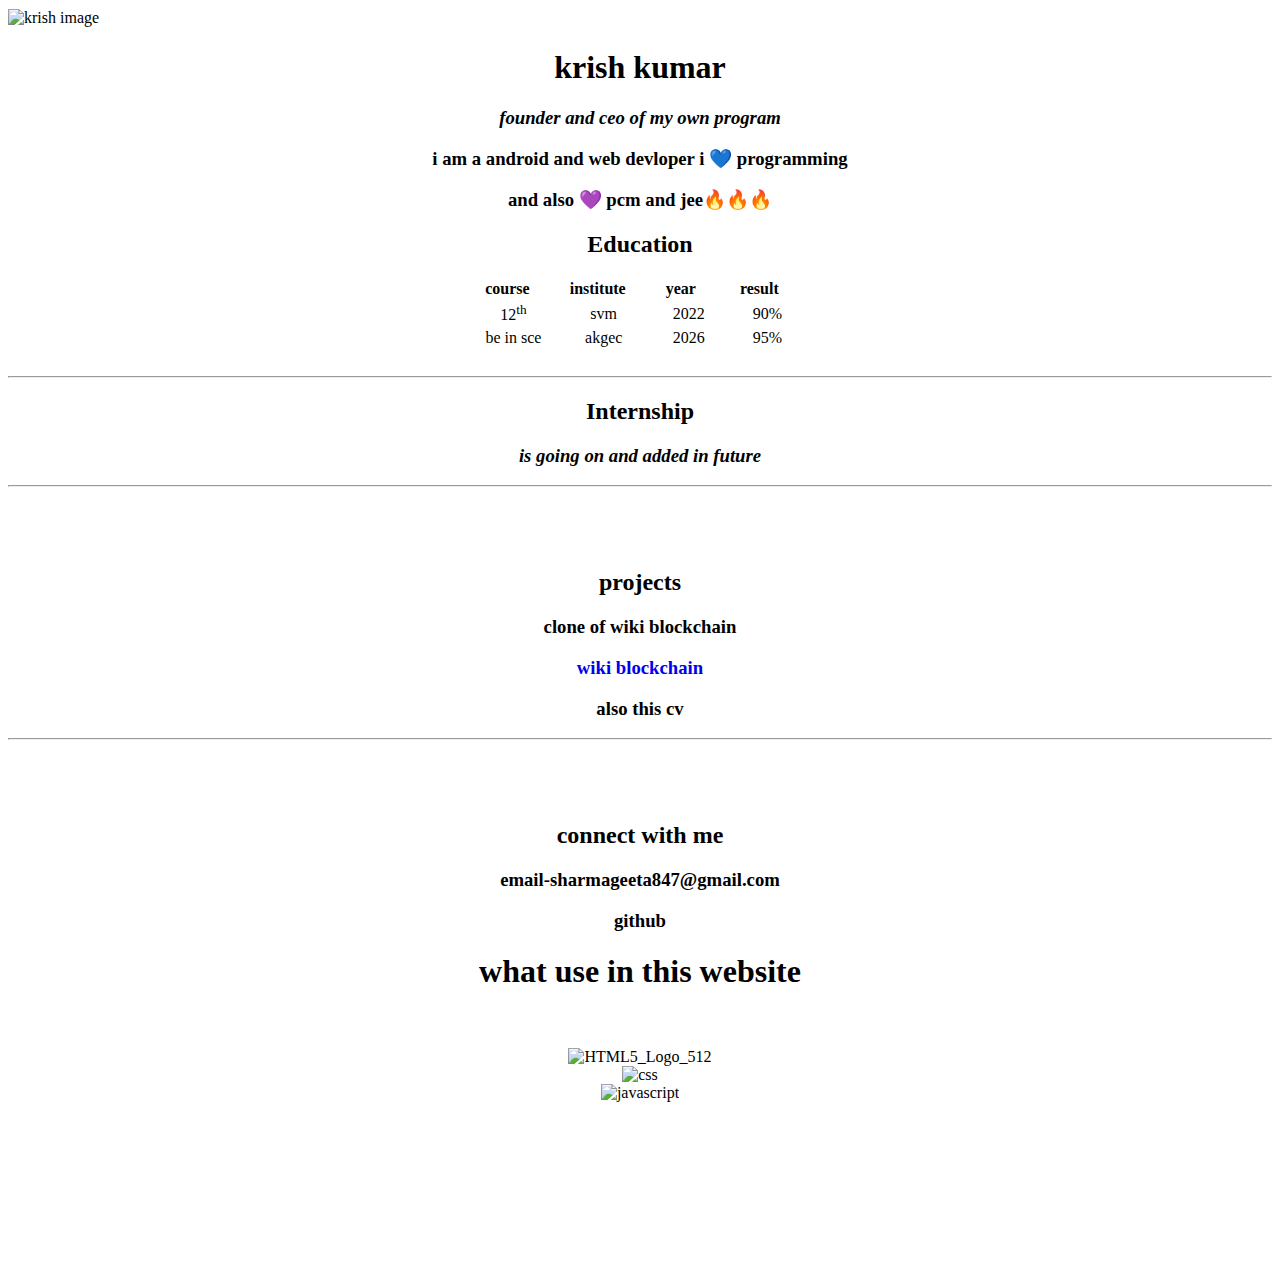
==== index.html @ c20aa45d "Add files via upload" ====
<!DOCTYPE html>
<html lang="en">
<head>
    <meta charset="UTF-8">
    <meta http-equiv="X-UA-Compatible" content="IE=edge">
    <meta name="viewport" content="width=device-width, initial-scale=1.0">
    <title>krish resume</title>
    <link rel="stylesheet" href="../resume/styles.css"> 
    <link rel="shortcut icon" href="../resume/favicon-32x32.png" type="image/x-icon">
    <script defer src="../resume/app.js"></script>
    
</head>
<body>
    <section class="hidden">
        <img align="center" id="krish" width="25%" src="../resume/krish.jpg" alt="krish image" >
    </section>
        <section class="hidden" align="center">
        <h1>krish kumar</h1>
        <i> <h3>founder and ceo of my own program</h3></i>
        <h3>i am a android and web devloper i 💙 programming</h3>
        <h3>and also 💜 pcm and jee🔥🔥🔥</h3>
    </section>
        <section class="hidden" align="center">
        <h2>Education</h2>
            <table align="center">
                <thead>
                    <tr>
                        <th>&nbsp;&nbsp;&nbsp;course&nbsp;&nbsp;&nbsp;&nbsp;&nbsp;&nbsp;</th>
                        <th>&nbsp;&nbsp;&nbsp;institute&nbsp;&nbsp;&nbsp;&nbsp;&nbsp;&nbsp;</th>
                        <th>&nbsp;&nbsp;&nbsp;year&nbsp;&nbsp;&nbsp;&nbsp;&nbsp;&nbsp;&nbsp;</th>
                        <th>&nbsp;&nbsp;&nbsp;result&nbsp;&nbsp;&nbsp;&nbsp;&nbsp;&nbsp;&nbsp;</th>
                    </tr>
                </thead>
                <tbody>
                    <tr>
                        <td>12<sup>th</sup></td>
                        <td>svm</td>
                        <td>2022</td>
                        <td>90%</td>
                    </tr>
                    <tr>
                        <td>be in sce</td>
                        <td>akgec</td>
                        <td>2026</td>
                        <td>95%</td>
                    </tr>
                </tbody>
            </table>
        </section>
                <br>
                <hr>
                <section class="hidden" align="center">
                <h2>Internship</h2>
                <h3><i>is going on and added in future </i></h3>
                </section>
                <hr>
                <br><br><br>
                <section class="hidden" align="center">
                <h2>projects</h2>
                    <h3> clone of wiki blockchain</h3>
                     <a href="../resume/wiki.html"style="text-decoration: none;" target="_blank" ><h3>wiki blockchain</h3></a>
                     <h3>also this cv</h3> 
                </section>
                  <hr>
                  <br><br><br>
                  <section class="hidden" align="center">
                  <h2>connect with me </h2>
                  <h3>email-sharmageeta847@gmail.com <br></h3>
                    <h3>github</h3>
                 
                </section>
                <section id="animation">
                    <h1 align="center">what use in this website</h1>
                    <br><br>
                    <div class="logos" align="center">
                        <div class="logo hidden">
                            <img width="220px" src="https://www.w3.org/html/logo/downloads/HTML5_Logo_512.png" alt="HTML5_Logo_512">
                        </div>
                        <div class="logo hidden">
                            <img  width="170px" src="https://upload.wikimedia.org/wikipedia/commons/thumb/d/d5/CSS3_logo_and_wordmark.svg/1452px-CSS3_logo_and_wordmark.svg.png" alt="css">
                        </div>
                        <div class="logo hidden">
                            <img width="350px" src="https://1000logos.net/wp-content/uploads/2020/09/JavaScript-Logo.png" alt="javascript">
                        </div> 
                     </div>
                </section>
                <br><br><br><br><br><br><br><br><br>
</body>
</html>
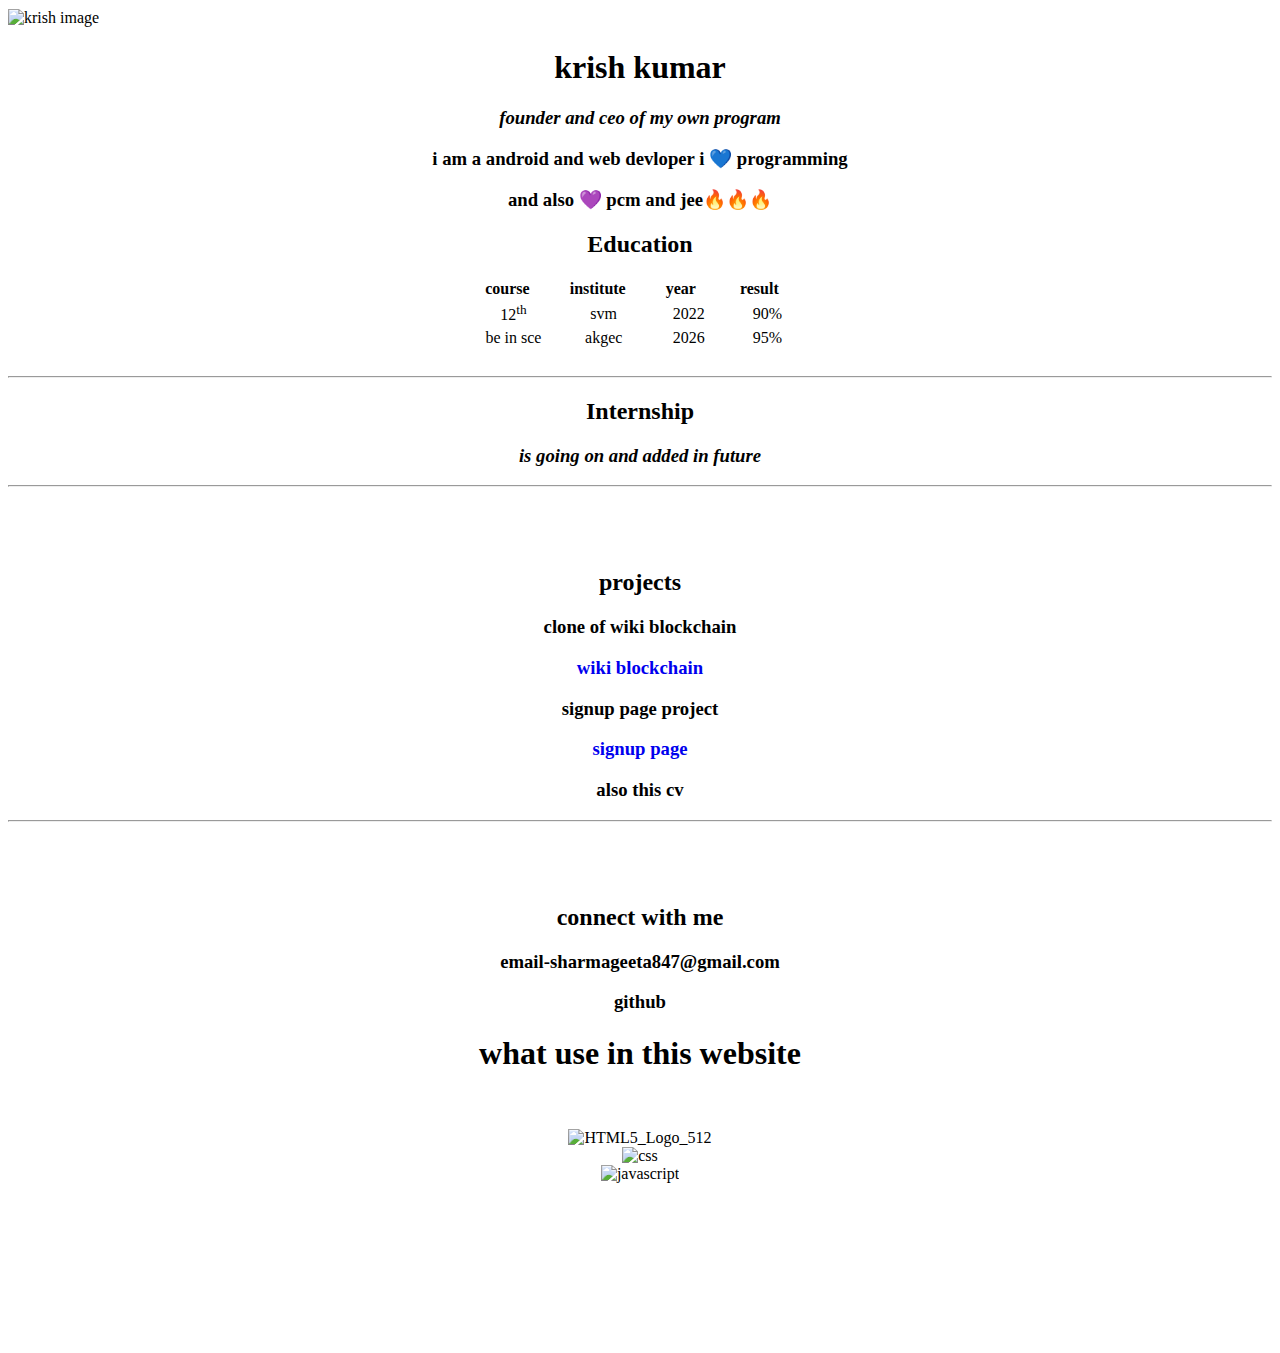
==== commit 3d22aca4: "Add files via upload" ====
--- a/index.html
+++ b/index.html
@@ -7,12 +7,11 @@
     <title>krish resume</title>
     <link rel="stylesheet" href="../resume/styles.css"> 
     <link rel="shortcut icon" href="../resume/favicon-32x32.png" type="image/x-icon">
-    <script defer src="../resume/app.js"></script>
-    
+    <script defer src="../resume/app.js"></script>  
 </head>
 <body>
     <section class="hidden">
-        <img align="center" id="krish" width="25%" src="../resume/krish.jpg" alt="krish image" >
+        <img align="center" id="krish" width="18%" src="../resume/krish.jpg" alt="krish image" >
     </section>
         <section class="hidden" align="center">
         <h1>krish kumar</h1>
@@ -58,7 +57,9 @@
                 <section class="hidden" align="center">
                 <h2>projects</h2>
                     <h3> clone of wiki blockchain</h3>
-                     <a href="../resume/wiki.html"style="text-decoration: none;" target="_blank" ><h3>wiki blockchain</h3></a>
+                    <a href="./wiki.html"style="text-decoration: none;" target="_blank"><h3>wiki blockchain</h3></a>
+                    <h3>signup page project</h3>
+                     <a href="./signupform.html"style="text-decoration: none;" target="_blank" ><h3>signup page</h3></a>
                      <h3>also this cv</h3> 
                 </section>
                   <hr>
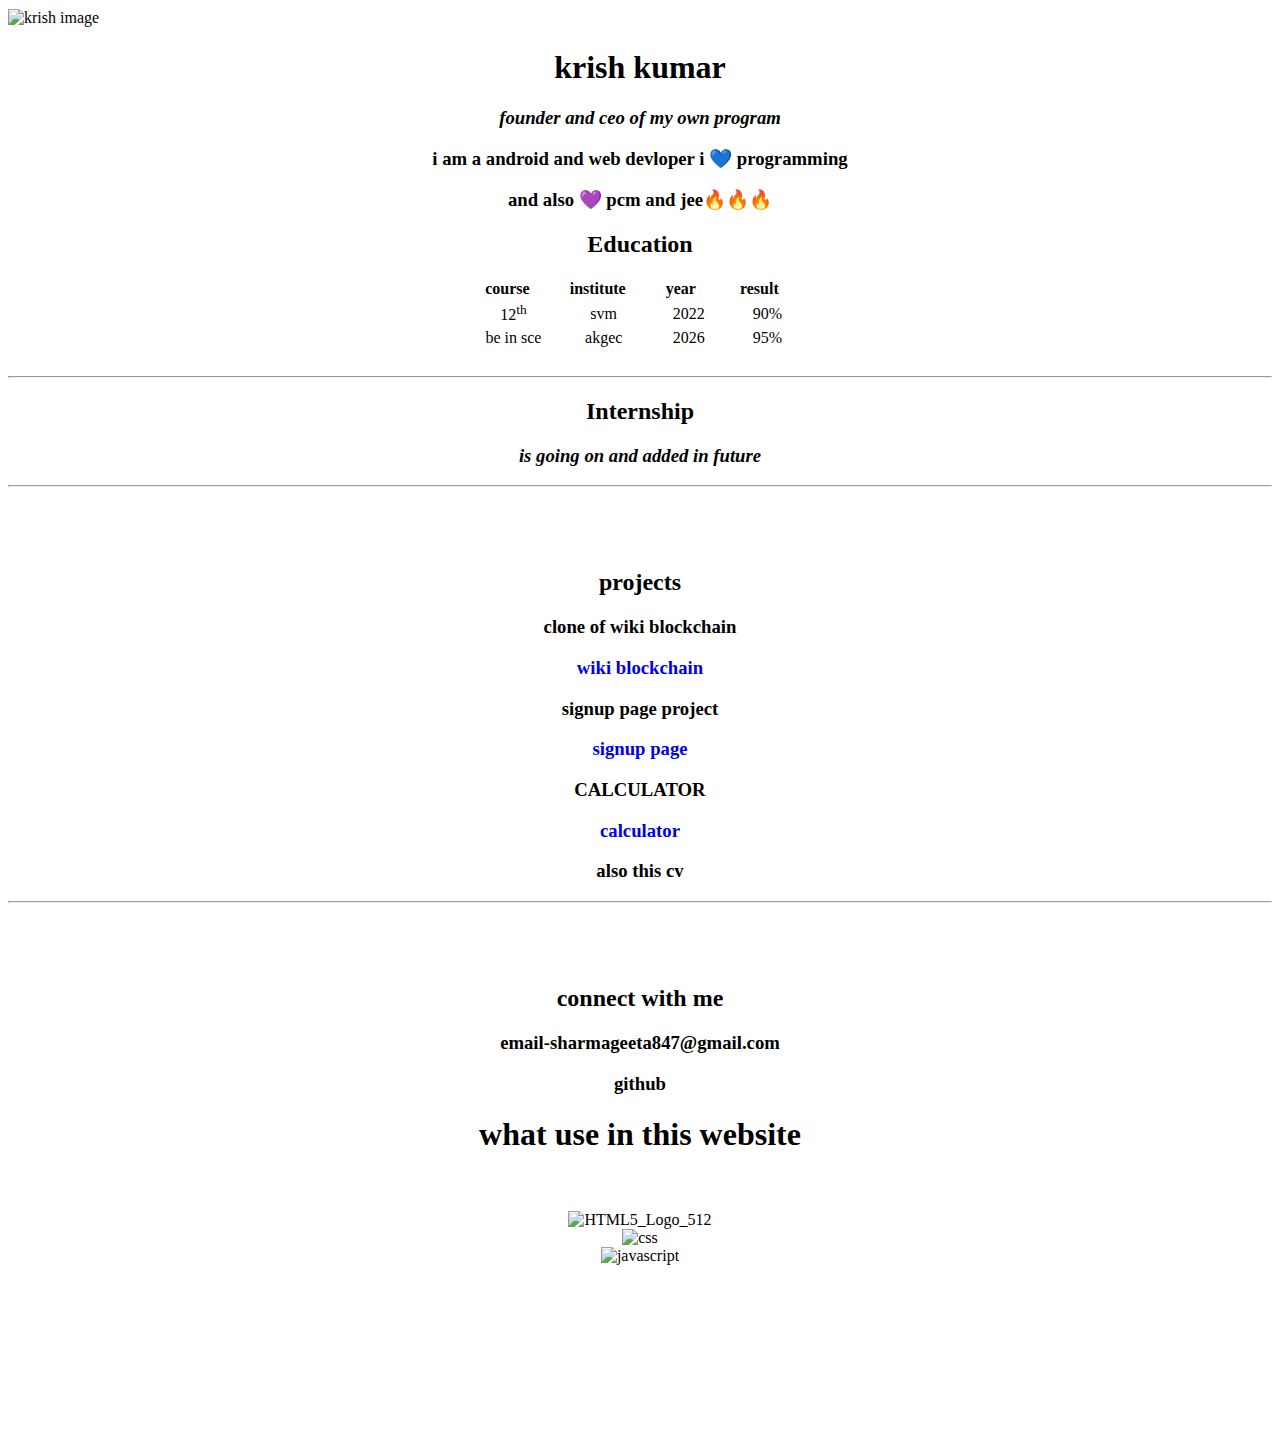
==== commit fdd4c8b5: "Add files via upload" ====
--- a/index.html
+++ b/index.html
@@ -11,7 +11,7 @@
 </head>
 <body>
     <section class="hidden">
-        <img align="center" id="krish" width="18%" src="../resume/krish.jpg" alt="krish image" >
+        <img align="center" id="krish" width="25%" src="../resume/krish.jpg" alt="krish image" >
     </section>
         <section class="hidden" align="center">
         <h1>krish kumar</h1>
@@ -60,6 +60,8 @@
                     <a href="./wiki.html"style="text-decoration: none;" target="_blank"><h3>wiki blockchain</h3></a>
                     <h3>signup page project</h3>
                      <a href="./signupform.html"style="text-decoration: none;" target="_blank" ><h3>signup page</h3></a>
+                     <h3>CALCULATOR</h3>
+                     <a href="./calculator.html"style="text-decoration: none;" target="_blank"><h3> calculator</h3> </a>
                      <h3>also this cv</h3> 
                 </section>
                   <hr>
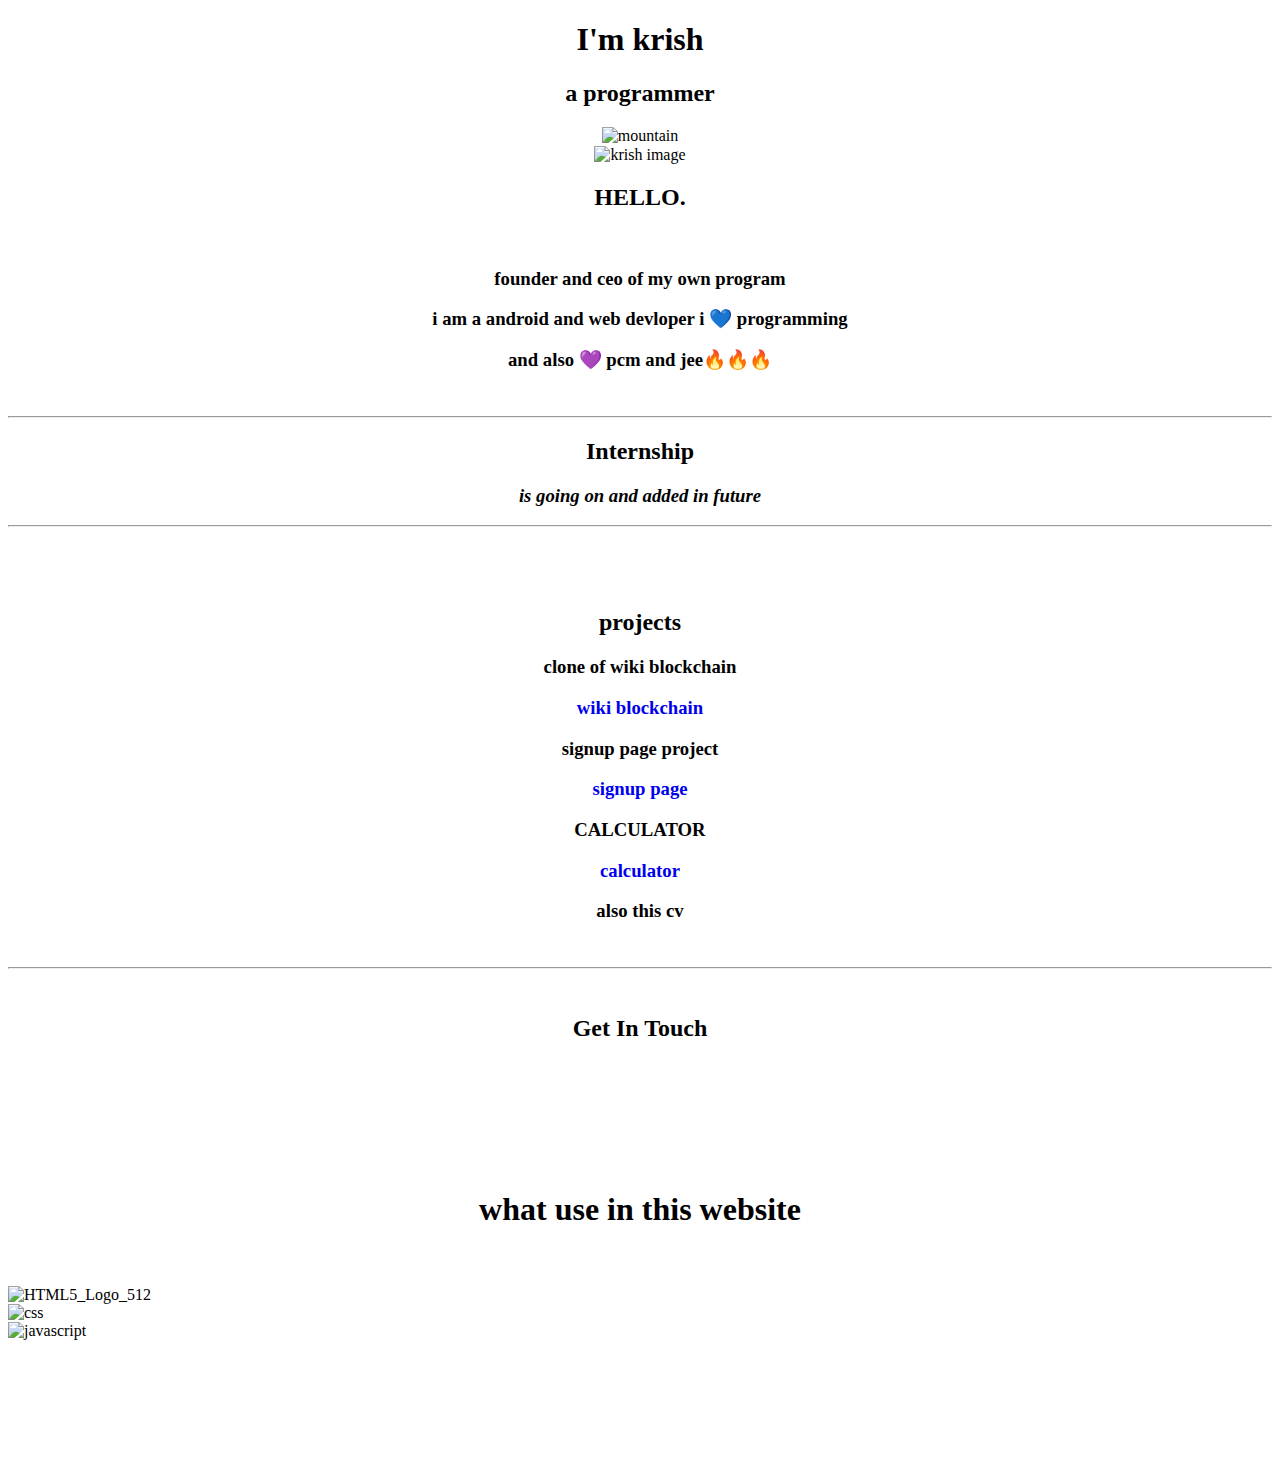
==== commit a193b14b: "Add files via upload" ====
--- a/index.html
+++ b/index.html
@@ -10,43 +10,24 @@
     <script defer src="../resume/app.js"></script>  
 </head>
 <body>
+        <section class="hidden" align="center">
+        <h1>I'm krish</h1>
+        <h2 class="special">a programmer</h2>
+        
+        <section>
+            <img  class="" width="100%" src="../resume/mountain 2.png" alt="mountain">
+        
     <section class="hidden">
-        <img align="center" id="krish" width="25%" src="../resume/krish.jpg" alt="krish image" >
+        <img align="center" id="krish" width="35%" src="../resume/krish.jpg" alt="krish image" >
     </section>
-        <section class="hidden" align="center">
-        <h1>krish kumar</h1>
-        <i> <h3>founder and ceo of my own program</h3></i>
+    </section>
+    <h2 class="sh2">HELLO.</h2>
+    <br>
+         <h3>founder and ceo of my own program</h3>
         <h3>i am a android and web devloper i 💙 programming</h3>
         <h3>and also 💜 pcm and jee🔥🔥🔥</h3>
     </section>
-        <section class="hidden" align="center">
-        <h2>Education</h2>
-            <table align="center">
-                <thead>
-                    <tr>
-                        <th>&nbsp;&nbsp;&nbsp;course&nbsp;&nbsp;&nbsp;&nbsp;&nbsp;&nbsp;</th>
-                        <th>&nbsp;&nbsp;&nbsp;institute&nbsp;&nbsp;&nbsp;&nbsp;&nbsp;&nbsp;</th>
-                        <th>&nbsp;&nbsp;&nbsp;year&nbsp;&nbsp;&nbsp;&nbsp;&nbsp;&nbsp;&nbsp;</th>
-                        <th>&nbsp;&nbsp;&nbsp;result&nbsp;&nbsp;&nbsp;&nbsp;&nbsp;&nbsp;&nbsp;</th>
-                    </tr>
-                </thead>
-                <tbody>
-                    <tr>
-                        <td>12<sup>th</sup></td>
-                        <td>svm</td>
-                        <td>2022</td>
-                        <td>90%</td>
-                    </tr>
-                    <tr>
-                        <td>be in sce</td>
-                        <td>akgec</td>
-                        <td>2026</td>
-                        <td>95%</td>
-                    </tr>
-                </tbody>
-            </table>
-        </section>
-                <br>
+    <br>
                 <hr>
                 <section class="hidden" align="center">
                 <h2>Internship</h2>
@@ -64,29 +45,47 @@
                      <a href="./calculator.html"style="text-decoration: none;" target="_blank"><h3> calculator</h3> </a>
                      <h3>also this cv</h3> 
                 </section>
+                <br>
                   <hr>
-                  <br><br><br>
+                  <br>
                   <section class="hidden" align="center">
-                  <h2>connect with me </h2>
-                  <h3>email-sharmageeta847@gmail.com <br></h3>
-                    <h3>github</h3>
+                  <h2>Get In Touch</h2>
+                  <br>
+                  <div class="link">
+                  <div>
+                    <a href="mailto:sharmageeta847@gmail.com" target="_blank" class="yt">
+                        <img width="15%" src="../resume/gmail.png" alt="">
+                        </a>
+                    </div>
+                    <br>
+                    <div >
+                    <a href="https://github.com/krishkumar84/krishkumar84.git" target="_blank" class="yt">
+                        <img width="15%" src="../resume/github-sign.png" alt="">
+                        </a>
+                    </div>
+                    <br>
+                    <div>
+                    <a href="https://www.youtube.com/channel/UCRqKJW_E78C6ZIAPGw-ZuPw" target="_blank" class="yt">
+                    <img width="15%" src="../resume/youtube 2.png" alt="">
+                    </a>
+                </div>
+            </div>
+            
                  
                 </section>
-                <section id="animation">
-                    <h1 align="center">what use in this website</h1>
+                <section id="animation" >
+                    <h1 class="last" align="center">what use in this website</h1>
                     <br><br>
-                    <div class="logos" align="center">
-                        <div class="logo hidden">
-                            <img width="220px" src="https://www.w3.org/html/logo/downloads/HTML5_Logo_512.png" alt="HTML5_Logo_512">
+                    <section class="hidden">
+                     <div class="container">
+                        <div class="box"><img width="80%" src="../resume/html-5.png" alt="HTML5_Logo_512"> </div>
+                        <div class="box"> <img  width="80%" src="../resume/css-3.png" alt="css"></div>
+                        <div class="box"> <img width="90%" src="../resume/javascript-39394.png" alt="javascript">
                         </div>
-                        <div class="logo hidden">
-                            <img  width="170px" src="https://upload.wikimedia.org/wikipedia/commons/thumb/d/d5/CSS3_logo_and_wordmark.svg/1452px-CSS3_logo_and_wordmark.svg.png" alt="css">
-                        </div>
-                        <div class="logo hidden">
-                            <img width="350px" src="https://1000logos.net/wp-content/uploads/2020/09/JavaScript-Logo.png" alt="javascript">
-                        </div> 
-                     </div>
+                    </section>
+                    </div>
+                     <br><br><br><br><br><br><br>
                 </section>
-                <br><br><br><br><br><br><br><br><br>
+                
 </body>
 </html>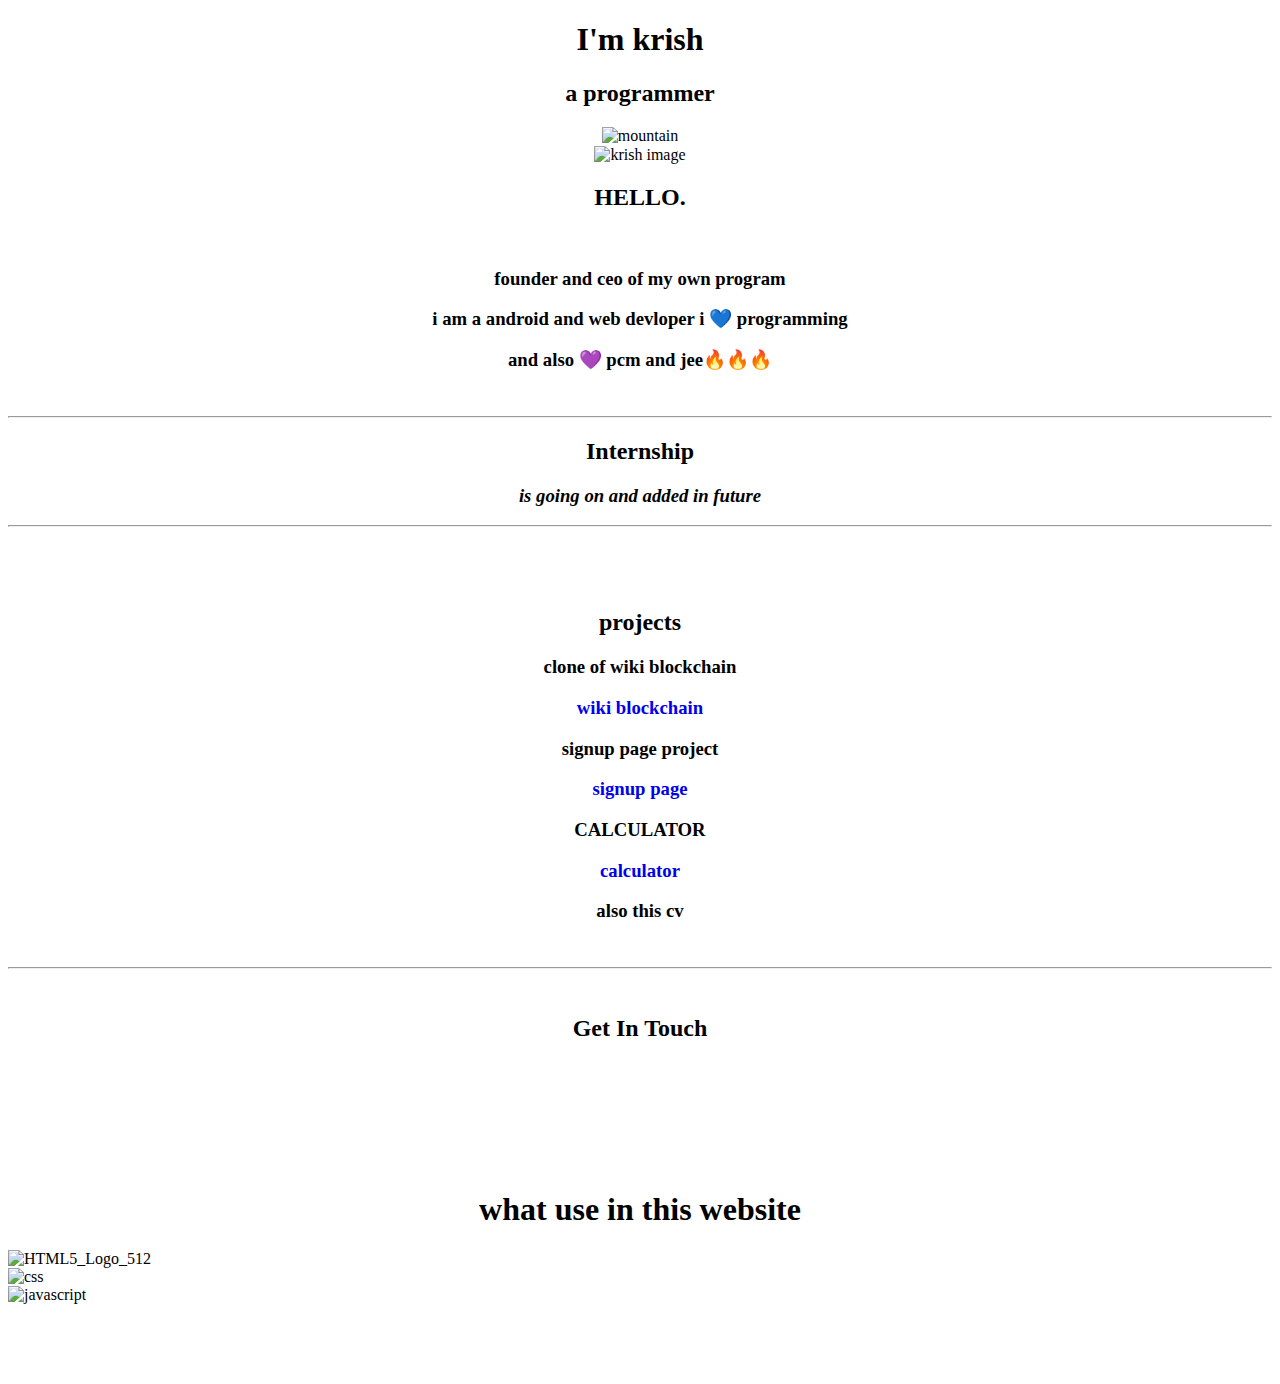
==== commit 1e779038: "Add files via upload" ====
--- a/index.html
+++ b/index.html
@@ -75,16 +75,16 @@
                 </section>
                 <section id="animation" >
                     <h1 class="last" align="center">what use in this website</h1>
-                    <br><br>
+                
                     <section class="hidden">
                      <div class="container">
-                        <div class="box"><img width="80%" src="../resume/html-5.png" alt="HTML5_Logo_512"> </div>
-                        <div class="box"> <img  width="80%" src="../resume/css-3.png" alt="css"></div>
-                        <div class="box"> <img width="90%" src="../resume/javascript-39394.png" alt="javascript">
+                        <div class="box"><img width="90%" src="../resume/html-5.png" alt="HTML5_Logo_512"> </div>
+                        <div class="box"> <img  width="90%" src="../resume/css-3.png" alt="css"></div>
+                        <div class="box"> <img width="100%" src="../resume/javascript-39394.png" alt="javascript">
                         </div>
                     </section>
                     </div>
-                     <br><br><br><br><br><br><br>
+                     <br><br><br><br>
                 </section>
                 
 </body>
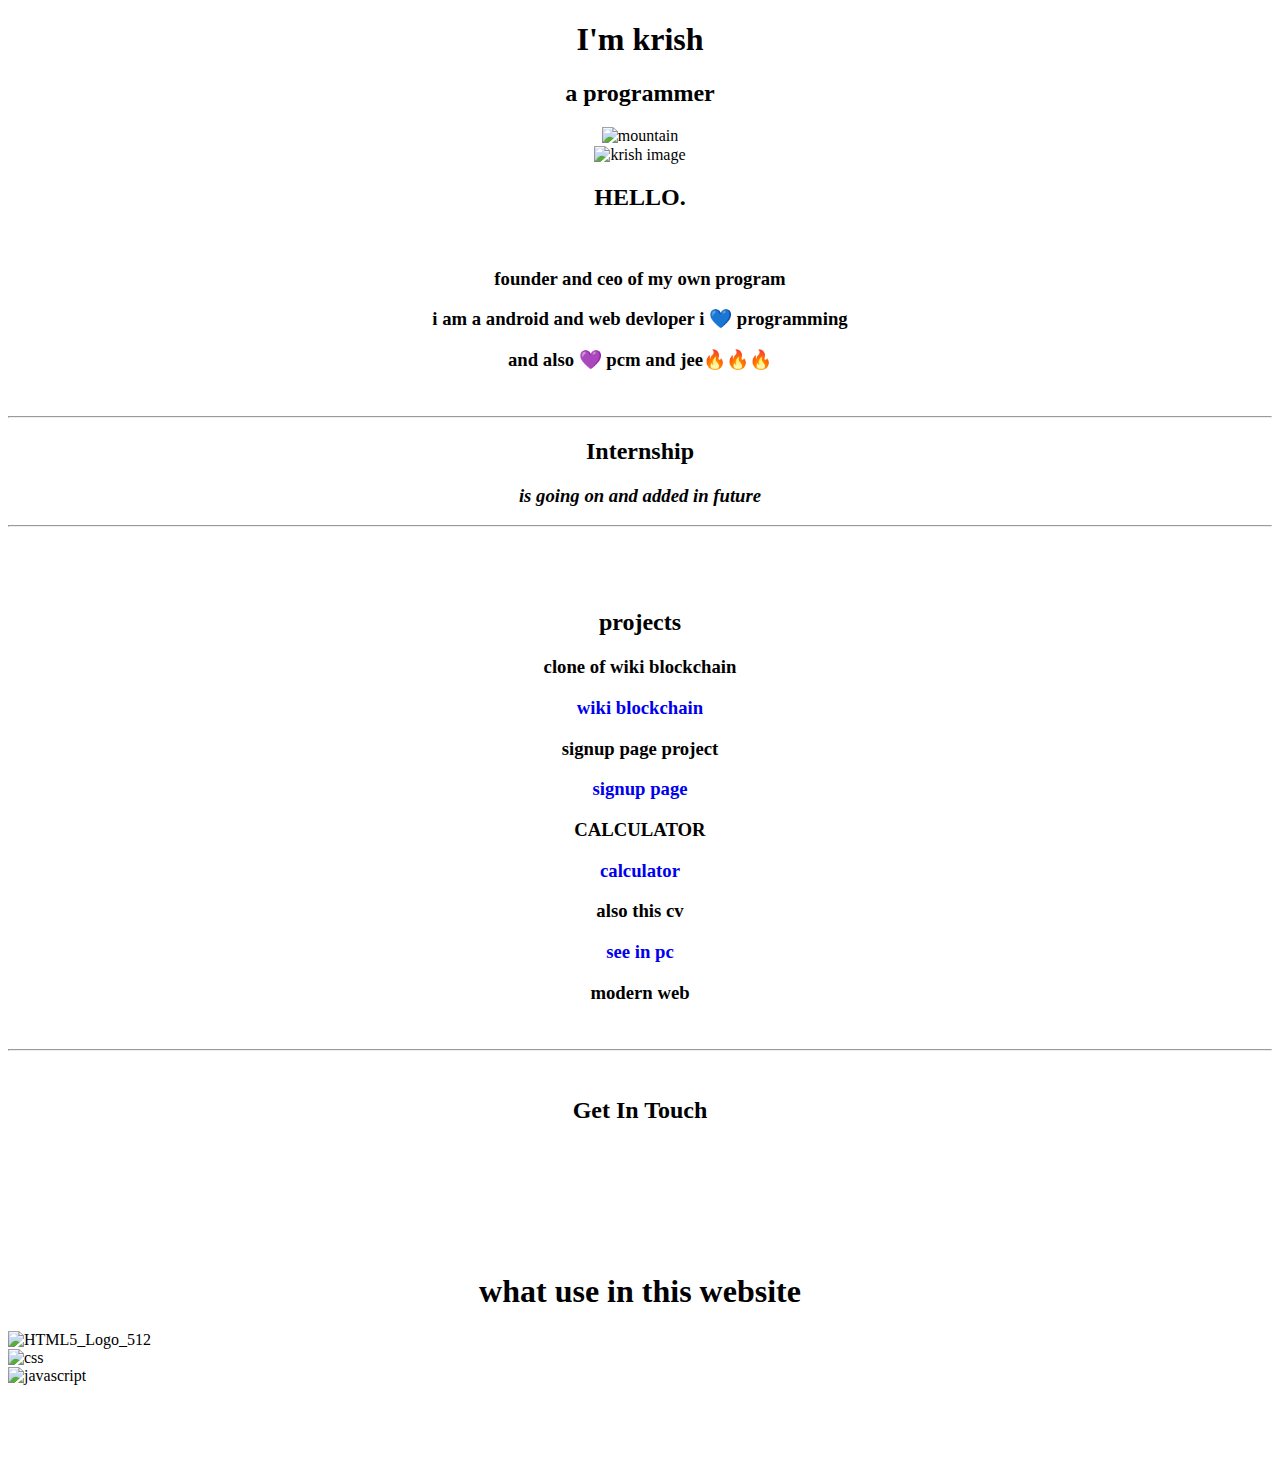
==== commit d9c405a4: "Add files via upload" ====
--- a/index.html
+++ b/index.html
@@ -44,6 +44,9 @@
                      <h3>CALCULATOR</h3>
                      <a href="./calculator.html"style="text-decoration: none;" target="_blank"><h3> calculator</h3> </a>
                      <h3>also this cv</h3> 
+                     
+                     <a href="./new web.html"style="text-decoration: none;" target="_blank"><h3> see in pc</h3> </a>
+                     <h3>modern web</h3> 
                 </section>
                 <br>
                   <hr>
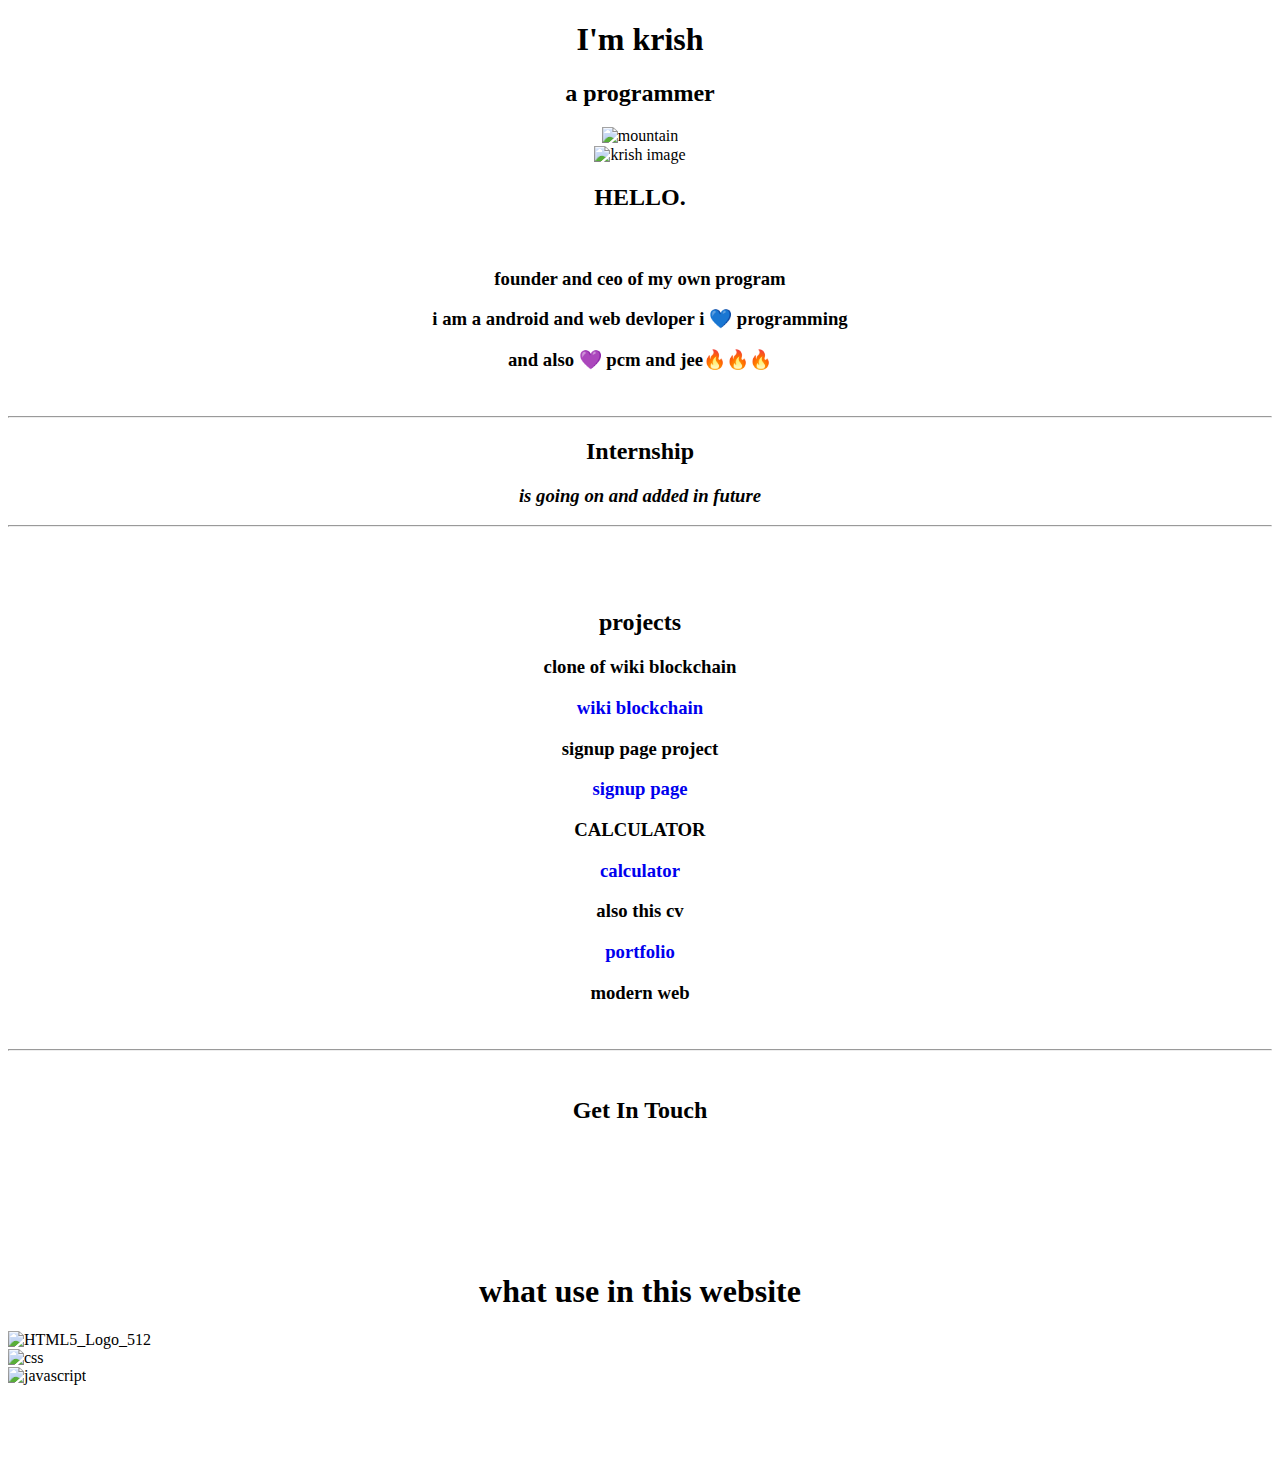
==== commit 62831b19: "Add files via upload" ====
--- a/index.html
+++ b/index.html
@@ -45,7 +45,7 @@
                      <a href="./calculator.html"style="text-decoration: none;" target="_blank"><h3> calculator</h3> </a>
                      <h3>also this cv</h3> 
                      
-                     <a href="./new web.html"style="text-decoration: none;" target="_blank"><h3> see in pc</h3> </a>
+                     <a href="./newportfolio.html"style="text-decoration: none;" target="_blank"><h3> portfolio</h3> </a>
                      <h3>modern web</h3> 
                 </section>
                 <br>
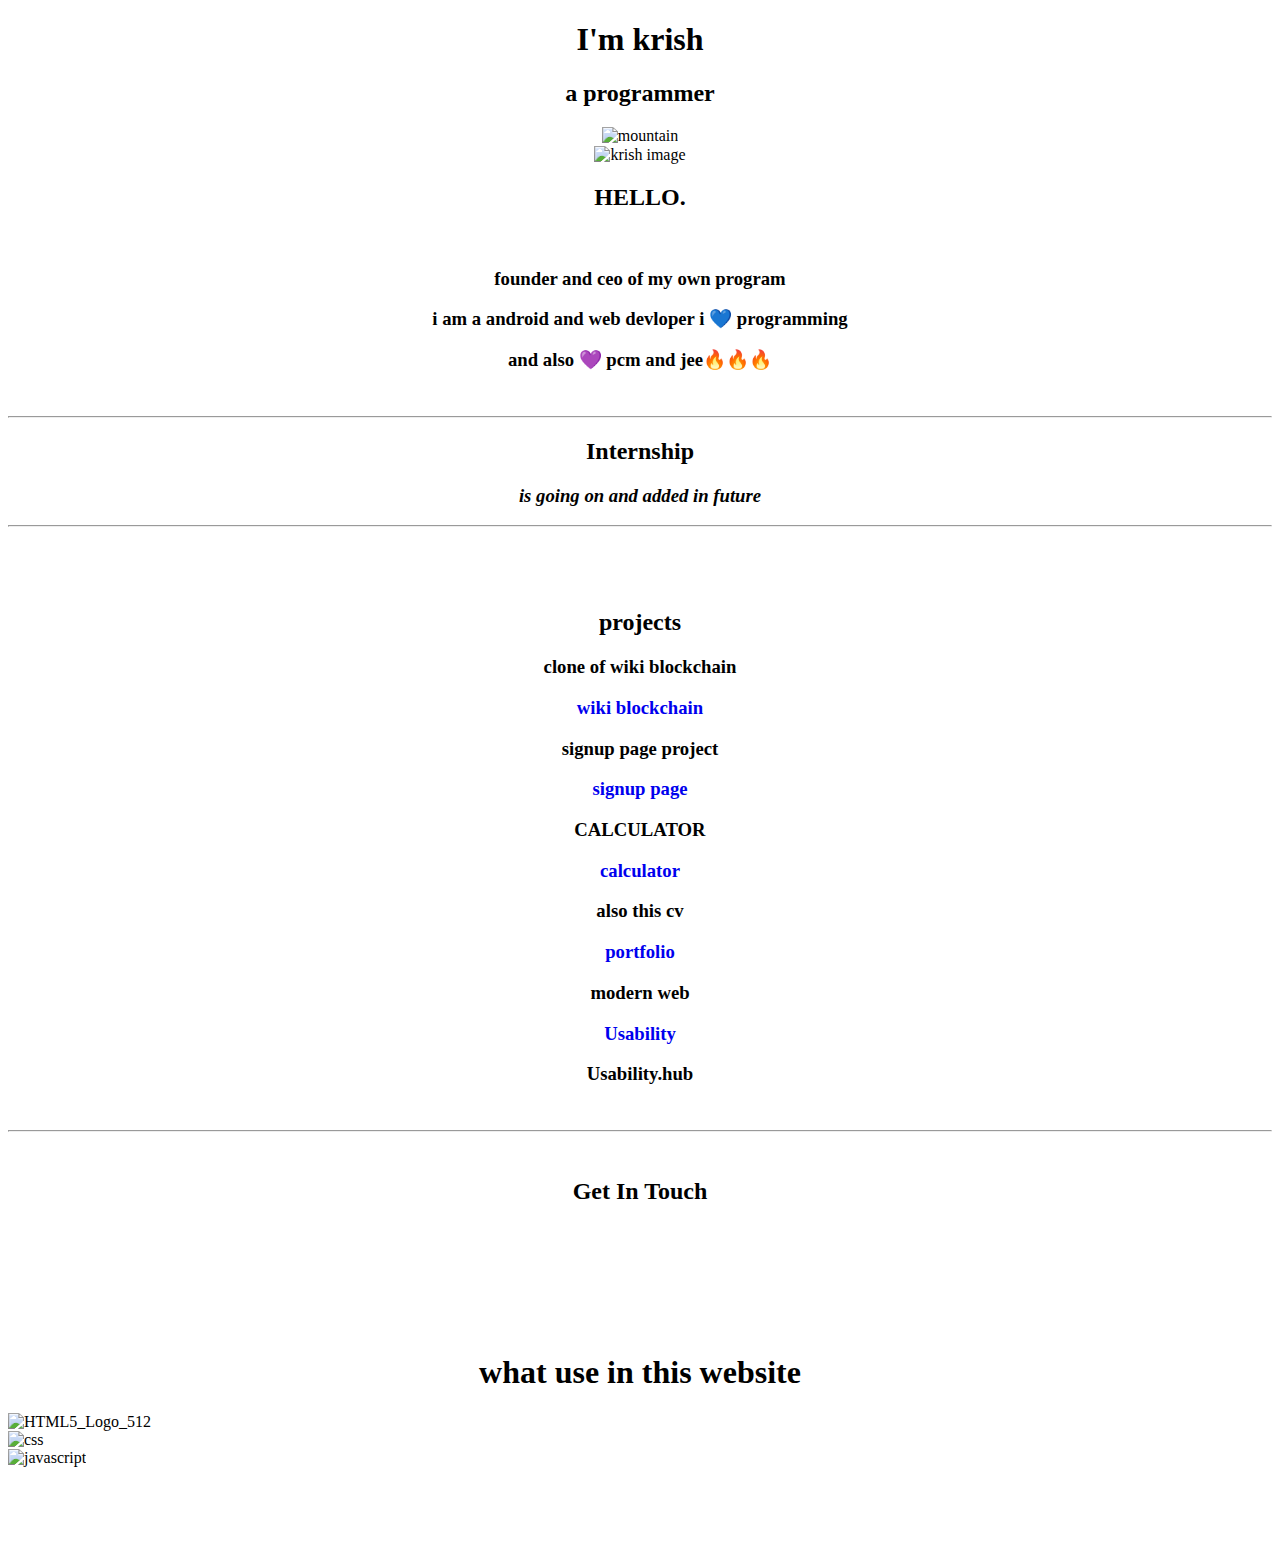
==== commit 2df070f9: "Add files via upload" ====
--- a/index.html
+++ b/index.html
@@ -46,7 +46,9 @@
                      <h3>also this cv</h3> 
                      
                      <a href="./newportfolio.html"style="text-decoration: none;" target="_blank"><h3> portfolio</h3> </a>
-                     <h3>modern web</h3> 
+                     <h3>modern web</h3>
+                     <a href="./new web.html"style="text-decoration: none;" target="_blank"><h3>Usability</h3> </a>
+                     <h3>Usability.hub</h3> 
                 </section>
                 <br>
                   <hr>
